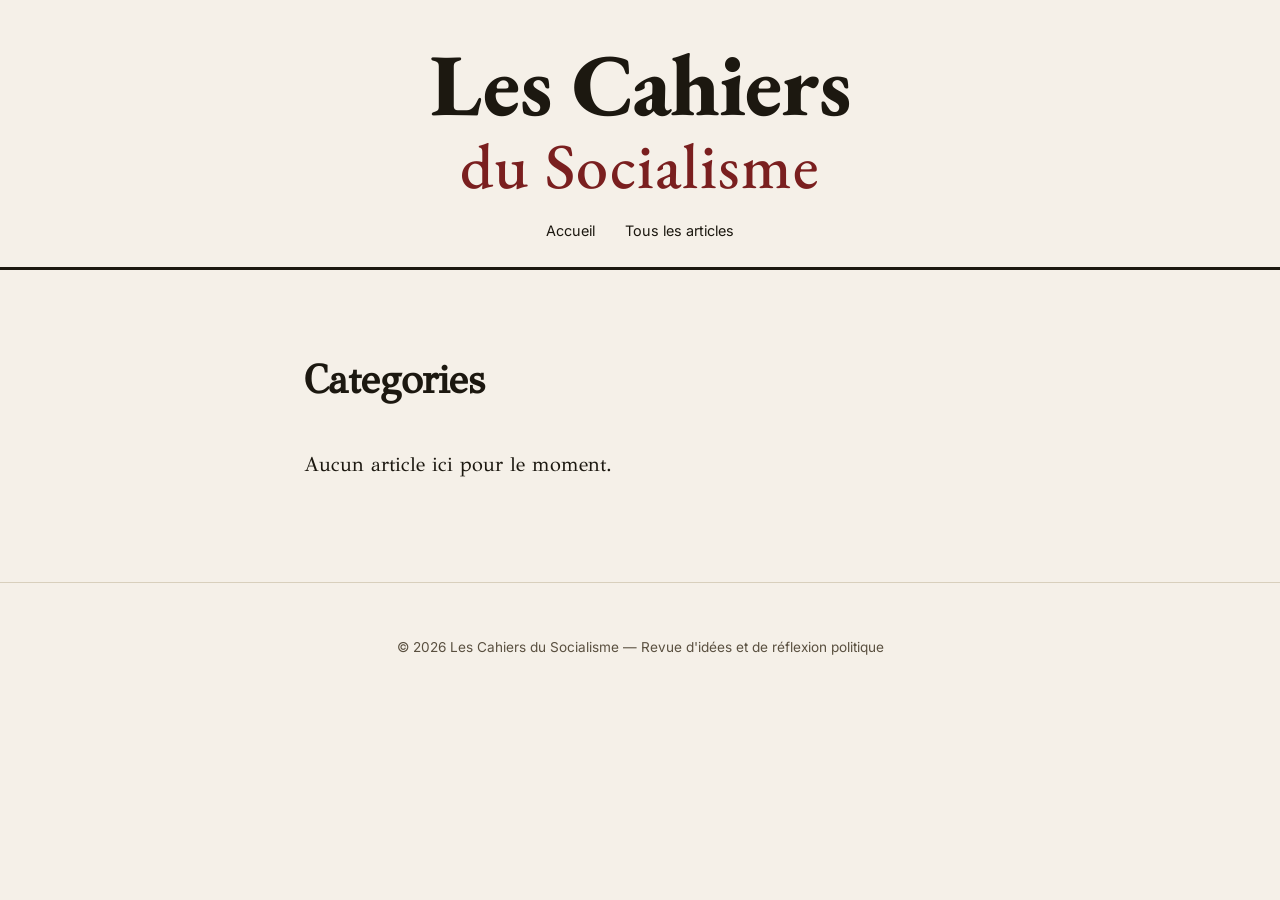
==== categories/index.html @ 805fc03b "deploy: 84601dabe303129272ebccf22206e436623bc578" ====
<!doctype html><html lang=fr><head><meta charset=UTF-8><meta name=viewport content="width=device-width,initial-scale=1"><title>Categories · Les Cahiers du Socialisme</title><meta name=description content="Théorie et pensée socialiste"><link rel=stylesheet href=/css/style.css><link rel=alternate type=application/rss+xml href=https://cahiersdusocialisme.fr/categories/index.xml title="Les Cahiers du Socialisme"></head><body><header class=site-header><h1 class=site-title><a href=/>Les Cahiers<span class=du-socialisme>du Socialisme</span></a></h1><p class=site-subtitle>Revue d'idées et de réflexion politique</p><nav class=site-nav><a href=/>Accueil</a>
<a href=/posts/>Tous les articles</a></nav></header><main><h1 class=post-title style=margin-bottom:2rem>Categories</h1><p>Aucun article ici pour le moment.</p></main><footer class=site-footer><p>&copy; 2026 Les Cahiers du Socialisme — Revue d'idées et de réflexion politique</p></footer></body></html>
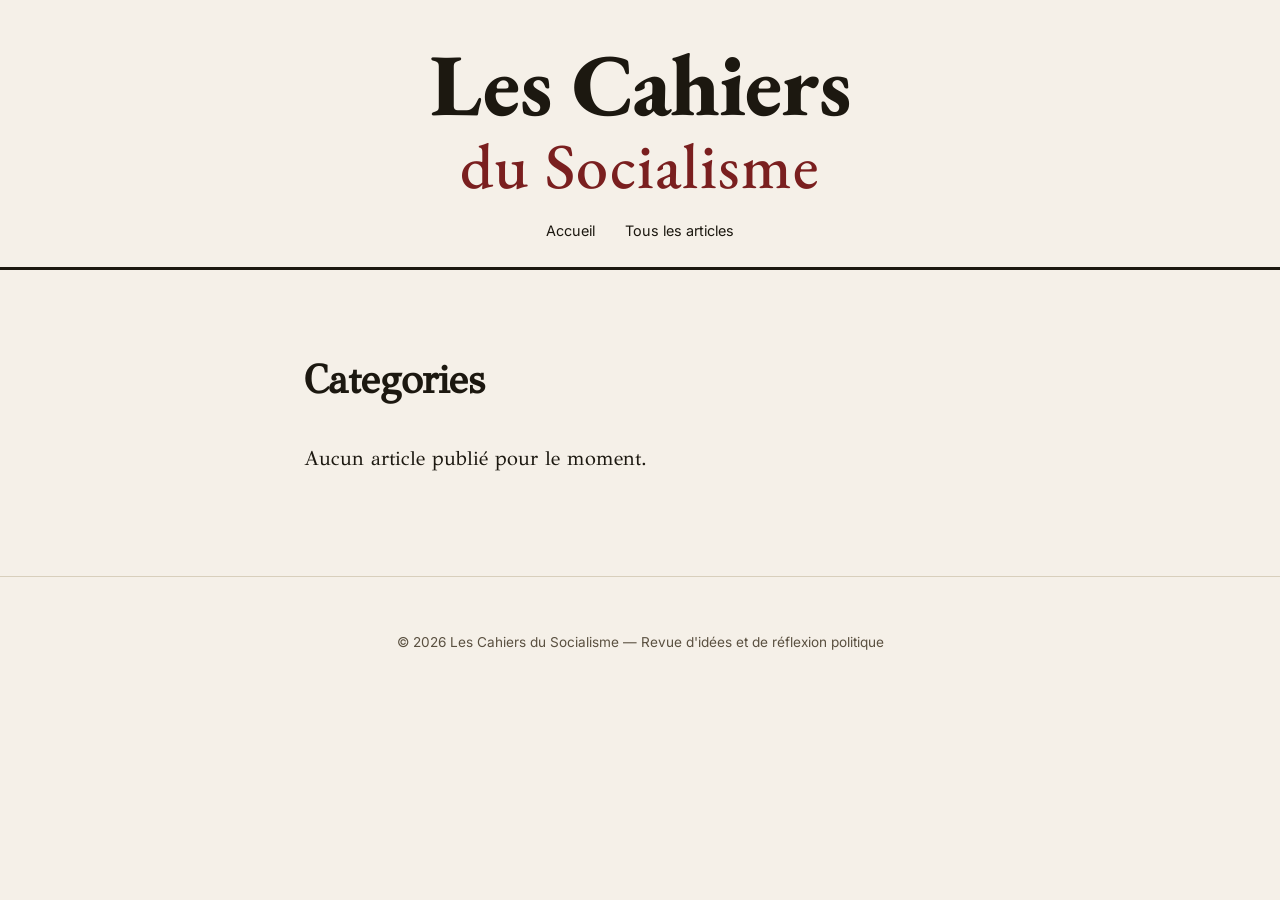
==== commit bf2b4a72: "deploy: e6906cafc7ebe77ed420d554c40a33fb07385e48" ====
--- a/categories/index.html
+++ b/categories/index.html
@@ -1,2 +1,2 @@
 <!doctype html><html lang=fr><head><meta charset=UTF-8><meta name=viewport content="width=device-width,initial-scale=1"><title>Categories · Les Cahiers du Socialisme</title><meta name=description content="Théorie et pensée socialiste"><link rel=stylesheet href=/css/style.css><link rel=alternate type=application/rss+xml href=https://cahiersdusocialisme.fr/categories/index.xml title="Les Cahiers du Socialisme"></head><body><header class=site-header><h1 class=site-title><a href=/>Les Cahiers<span class=du-socialisme>du Socialisme</span></a></h1><p class=site-subtitle>Revue d'idées et de réflexion politique</p><nav class=site-nav><a href=/>Accueil</a>
-<a href=/posts/>Tous les articles</a></nav></header><main><h1 class=post-title style=margin-bottom:2rem>Categories</h1><p>Aucun article ici pour le moment.</p></main><footer class=site-footer><p>&copy; 2026 Les Cahiers du Socialisme — Revue d'idées et de réflexion politique</p></footer></body></html>+<a href=/posts/>Tous les articles</a></nav></header><main><h1>Categories</h1><p>Aucun article publié pour le moment.</p></main><footer class=site-footer><p>&copy; 2026 Les Cahiers du Socialisme — Revue d'idées et de réflexion politique</p></footer></body></html>
